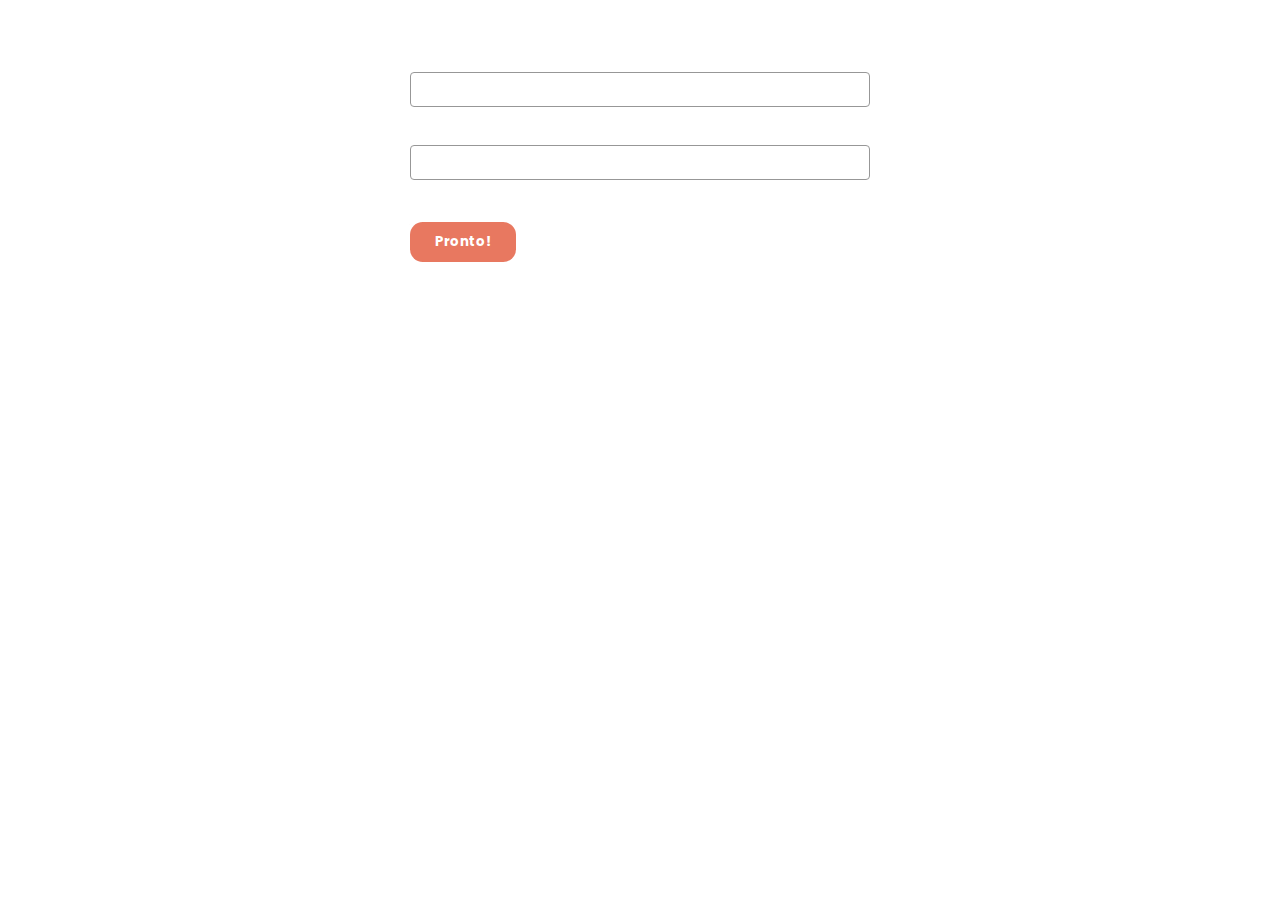
==== form.html @ 20d2c73d "form active campaign" ====
<!DOCTYPE html>
<html lang="en">
<head>
    <meta charset="UTF-8">
    <meta http-equiv="X-UA-Compatible" content="IE=edge">
    <meta name="viewport" content="width=device-width, initial-scale=1.0">
    <title>Document</title>
    <link href="https://fonts.googleapis.com/css2?family=Poppins:wght@300;400;700&display=swap" rel="stylesheet">
</head>
<body>
    <style>
        *{
            font-family: "Poppins", sans-serif !important;
        }
        label{
            color: #fff
        }
        .btn{
            border-radius: .8rem !important;
            padding: 10px 25px !important;
            border: 0;
            background-color: #e87860 !important;
            font-weight: bold !important;
            color: #fff !important;

        }
        .btn .btn-primary{
        }
        .btn span > img{
            width: 13px !important;
            margin-right: 10px !important;
        }

        #_form_1_ { font-size:14px; line-height:1.6; font-family:arial, helvetica, sans-serif; margin:0; }
        #_form_1_ * { outline:0; }
        ._form_hide { display:none; visibility:hidden; }
        ._form_show { display:block; visibility:visible; }
        #_form_1_._form-top { top:0; }
        #_form_1_._form-bottom { bottom:0; }
        #_form_1_._form-left { left:0; }
        #_form_1_._form-right { right:0; }
        #_form_1_ input[type="text"],#_form_1_ input[type="date"],#_form_1_ textarea { padding:6px; height:auto; border:#979797 1px solid; border-radius:4px; color:#000 !important; font-size:14px; -webkit-box-sizing:border-box; -moz-box-sizing:border-box; box-sizing:border-box; }
        #_form_1_ textarea { resize:none; }
        
        #_form_1_ ._close-icon { cursor:pointer; background-image:url('https://d226aj4ao1t61q.cloudfront.net/esfkyjh1u_forms-close-dark.png'); background-repeat:no-repeat; background-size:14.2px 14.2px; position:absolute; display:block; top:11px; right:9px; overflow:hidden; width:16.2px; height:16.2px; }
        #_form_1_ ._close-icon:before { position:relative; }
        #_form_1_ ._form-body { margin-bottom:30px; }
        #_form_1_ ._form-image-left { width:150px; float:left; }
        #_form_1_ ._form-content-right { margin-left:164px; }
        #_form_1_ ._form-branding { color:#fff; font-size:10px; clear:both; text-align:left; margin-top:30px; font-weight:100; }
        #_form_1_ ._form-branding ._logo { display:block; width:130px; height:14px; margin-top:6px; background-image:url('https://d226aj4ao1t61q.cloudfront.net/hh9ujqgv5_aclogo_li.png'); background-size:130px auto; background-repeat:no-repeat; }
        #_form_1_ .form-sr-only { position:absolute; width:1px; height:1px; padding:0; margin:-1px; overflow:hidden; clip:rect(0, 0, 0, 0); border:0; }
        #_form_1_ ._form-label,#_form_1_ ._form_element ._form-label { font-weight:bold; margin-bottom:5px; display:block; }
        #_form_1_._dark ._form-branding { color:#333; }
        #_form_1_._dark ._form-branding ._logo { background-image:url('https://d226aj4ao1t61q.cloudfront.net/jftq2c8s_aclogo_dk.png'); }
        #_form_1_ ._form_element { position:relative; margin-bottom:10px; font-size:0; max-width:100%; }
        #_form_1_ ._form_element * { font-size:14px; }
        #_form_1_ ._form_element._clear { clear:both; width:100%; float:none; }
        #_form_1_ ._form_element._clear:after { clear:left; }
        #_form_1_ ._form_element input[type="text"],#_form_1_ ._form_element input[type="date"],#_form_1_ ._form_element select,#_form_1_ ._form_element textarea:not(.g-recaptcha-response) { display:block; width:100%; -webkit-box-sizing:border-box; -moz-box-sizing:border-box; box-sizing:border-box; font-family:inherit; }
        #_form_1_ ._field-wrapper { position:relative; }
        #_form_1_ ._inline-style { float:left; }
        #_form_1_ ._inline-style input[type="text"] { width:150px; }
        #_form_1_ ._inline-style:not(._clear) + ._inline-style:not(._clear) { margin-left:20px; }
        #_form_1_ ._form_element img._form-image { max-width:100%; }
        #_form_1_ ._form_element ._form-fieldset { border:0; padding:0.01em 0 0 0; margin:0; min-width:0; }
        #_form_1_ ._clear-element { clear:left; }
        #_form_1_ ._full_width { width:100%; }
        #_form_1_ ._form_full_field { display:block; width:100%; margin-bottom:10px; }
        #_form_1_ input[type="text"]._has_error,#_form_1_ textarea._has_error { border:#f37c7b 1px solid; }
        #_form_1_ input[type="checkbox"]._has_error { outline:#f37c7b 1px solid; }
        #_form_1_ ._error { display:block; position:absolute; font-size:14px; z-index:10000001; }
        #_form_1_ ._error._above { padding-bottom:4px; bottom:39px; right:0; }
        #_form_1_ ._error._below { padding-top:4px; top:100%; right:0; }
        #_form_1_ ._error._above ._error-arrow { bottom:0; right:15px; border-left:5px solid transparent; border-right:5px solid transparent; border-top:5px solid #f37c7b; }
        #_form_1_ ._error._below ._error-arrow { top:0; right:15px; border-left:5px solid transparent; border-right:5px solid transparent; border-bottom:5px solid #f37c7b; }
        #_form_1_ ._error-inner { padding:8px 12px; background-color:#f37c7b; font-size:14px; font-family:arial, sans-serif; color:#fff; text-align:center; text-decoration:none; -webkit-border-radius:4px; -moz-border-radius:4px; border-radius:4px; }
        #_form_1_ ._error-inner._form_error { margin-bottom:5px; text-align:left; }
        #_form_1_ ._button-wrapper ._error-inner._form_error { position:static; }
        #_form_1_ ._error-inner._no_arrow { margin-bottom:10px; }
        #_form_1_ ._error-arrow { position:absolute; width:0; height:0; }
        #_form_1_ ._error-html { margin-bottom:10px; }
        .pika-single { z-index:10000001 !important; }
        #_form_1_ input[type="text"].datetime_date { width:69%; display:inline; }
        #_form_1_ select.datetime_time { width:29%; display:inline; height:32px; }
        #_form_1_ input[type="date"].datetime_date { width:69%; display:inline-flex; }
        #_form_1_ input[type="time"].datetime_time { width:29%; display:inline-flex; }
        @media all and (min-width:320px) and (max-width:667px) { ::-webkit-scrollbar { display:none; }
        #_form_1_ { margin:0; width:100%; min-width:100%; max-width:100%; box-sizing:border-box; }
        #_form_1_ * { -webkit-box-sizing:border-box; -moz-box-sizing:border-box; box-sizing:border-box; font-size:1em; }
        #_form_1_ ._form-content { margin:0; width:100%; }
        #_form_1_ ._form-inner { display:block; min-width:100%; }
        #_form_1_ ._form-title,#_form_1_ ._inline-style { margin-top:0; margin-right:0; margin-left:0; }
        #_form_1_ ._form-title { font-size:1.2em; }
        #_form_1_ ._form_element { margin:0 0 20px; padding:0; width:100%; }
        #_form_1_ ._form-element,#_form_1_ ._inline-style,#_form_1_ input[type="text"],#_form_1_ label,#_form_1_ p,#_form_1_ textarea:not(.g-recaptcha-response) { float:none; display:block; width:100%; }
        #_form_1_ ._row._checkbox-radio label { display:inline; }
        #_form_1_ ._row,#_form_1_ p,#_form_1_ label { margin-bottom:0.7em; width:100%; }
        #_form_1_ ._row input[type="checkbox"],#_form_1_ ._row input[type="radio"] { margin:0 !important; vertical-align:middle !important; }
        #_form_1_ ._row input[type="checkbox"] + span label { display:inline; }
        #_form_1_ ._row span label { margin:0 !important; width:initial !important; vertical-align:middle !important; }
        #_form_1_ ._form-image { max-width:100%; height:auto !important; }
        #_form_1_ input[type="text"] { padding-left:10px; padding-right:10px; font-size:16px; line-height:1.3em; -webkit-appearance:none; }
        #_form_1_ input[type="radio"],#_form_1_ input[type="checkbox"] { display:inline-block; width:1.3em; height:1.3em; font-size:1em; margin:0 0.3em 0 0; vertical-align:baseline; }
        #_form_1_ button[type="submit"] { padding:20px; font-size:1.5em; }
        #_form_1_ ._inline-style { margin:20px 0 0 !important; }
    }
    #_form_1_ { position:relative; text-align:left; margin:25px auto 0; padding:20px; -webkit-box-sizing:border-box; -moz-box-sizing:border-box; box-sizing:border-box; *zoom:1; border:0px solid #b0b0b0 !important; max-width:500px; -moz-border-radius:0px !important; -webkit-border-radius:0px !important; border-radius:0px !important; color:#000 !important; }
    #_form_1_._inline-form,#_form_1_._inline-form ._form-content,#_form_1_._inline-form input,#_form_1_._inline-form ._submit { font-family:"IBM Plex Sans", Helvetica, sans-serif, 'IBM Plex Sans', arial, sans-serif; }
    #_form_1_ ._form-title { font-size:22px; line-height:22px; font-weight:600; margin-bottom:0; }
    #_form_1_:before,#_form_1_:after { content:" "; display:table; }
    #_form_1_:after { clear:both; }
    #_form_1_._inline-style { width:auto; display:inline-block; }
    #_form_1_._inline-style input[type="text"],#_form_1_._inline-style input[type="date"] { padding:10px 12px; }
    #_form_1_._inline-style button._inline-style { position:relative; top:27px; }
    #_form_1_._inline-style p { margin:0; }
    #_form_1_._inline-style ._button-wrapper { position:relative; margin:27px 12.5px 0 20px; }
    #_form_1_ ._form-thank-you { position:relative; left:0; right:0; text-align:center; font-size:18px;font-weight: bold; color: #fff; }
    @media all and (min-width:320px) and (max-width:667px) { #_form_1_._inline-form._inline-style ._inline-style._button-wrapper { margin-top:20px !important; margin-left:0 !important; }
}
</style>
<link href="https://fonts.googleapis.com/css2?family=Lato&family=Montserrat&family=Roboto&display=swap" rel="stylesheet">
<form method="POST" action="https://codeskills.activehosted.com/proc.php" id="_form_1_" class="_form _form_1 _inline-form  _dark" novalidate>
    <input type="hidden" name="u" value="1" />
    <input type="hidden" name="f" value="1" />
    <input type="hidden" name="s" />
    <input type="hidden" name="c" value="0" />
    <input type="hidden" name="m" value="0" />
    <input type="hidden" name="act" value="sub" />
    <input type="hidden" name="v" value="2" />
    <input type="hidden" name="or" value="b1d50fea7991532b3854459f79709087" />
    <div class="_form-content">
        <div class="_form_element _x18307885 _full_width " >
            <label for="fullname" class="_form-label">
                Seu nome*
            </label>
            <div class="_field-wrapper">
                <input type="text" id="fullname" name="fullname" placeholder="" required/>
            </div>
            <!--  This STARTS the Custom Objects section  -->
        </div>
        <div class="_form_element _x28149678 _full_width " >
            <label for="email" class="_form-label">
                E-mail*
            </label>
            <div class="_field-wrapper">
                <input type="text" id="email" name="email" placeholder="" required/>
            </div>
            <!--  This STARTS the Custom Objects section  -->
        </div>
        <div class="_form_element _x31408957 _full_width " >
            <label for="ls" class="_form-label">
                Você é um bot?*
            </label>
            <div class="g-recaptcha" data-sitekey="6LcwIw8TAAAAACP1ysM08EhCgzd6q5JAOUR1a0Go">
            </div>
        </div>
        <div class="_button-wrapper _full_width">
            <button id="_form_1_submit" class="btn btn-primary _submit" type="submit">
                Pronto!
            </button>
        </div>
        <div class="_clear-element">
        </div>
    </div>
    <div class="_form-thank-you" style="display:none;">
    </div>
</form><script type="text/javascript">
    window.cfields = [];
    window._show_thank_you = function(id, message, trackcmp_url, email) {
        var form = document.getElementById('_form_' + id + '_'), thank_you = form.querySelector('._form-thank-you');
        form.querySelector('._form-content').style.display = 'none';
        thank_you.innerHTML = message;
        thank_you.style.display = 'block';
        const vgoAlias = typeof visitorGlobalObjectAlias === 'undefined' ? 'vgo' : visitorGlobalObjectAlias;
        var visitorObject = window[vgoAlias];
        if (email && typeof visitorObject !== 'undefined') {
            visitorObject('setEmail', email);
            visitorObject('update');
        } else if (typeof(trackcmp_url) != 'undefined' && trackcmp_url) {
            // Site tracking URL to use after inline form submission.
            _load_script(trackcmp_url);
        }
        if (typeof window._form_callback !== 'undefined') window._form_callback(id);
    };
    window._show_error = function(id, message, html) {
        var form = document.getElementById('_form_' + id + '_'), err = document.createElement('div'), button = form.querySelector('button'), old_error = form.querySelector('._form_error');
        if (old_error) old_error.parentNode.removeChild(old_error);
        err.innerHTML = message;
        err.className = '_error-inner _form_error _no_arrow';
        var wrapper = document.createElement('div');
        wrapper.className = '_form-inner';
        wrapper.appendChild(err);
        button.parentNode.insertBefore(wrapper, button);
        document.querySelector('[id^="_form"][id$="_submit"]').disabled = false;
        if (html) {
            var div = document.createElement('div');
            div.className = '_error-html';
            div.innerHTML = html;
            err.appendChild(div);
        }
    };
    window._load_script = function(url, callback) {
        var head = document.querySelector('head'), script = document.createElement('script'), r = false;
        script.type = 'text/javascript';
        script.charset = 'utf-8';
        script.src = url;
        if (callback) {
            script.onload = script.onreadystatechange = function() {
                if (!r && (!this.readyState || this.readyState == 'complete')) {
                    r = true;
                    callback();
                }
            };
        }
        head.appendChild(script);
    };
    (function() {
        if (window.location.search.search("excludeform") !== -1) return false;
        var getCookie = function(name) {
            var match = document.cookie.match(new RegExp('(^|; )' + name + '=([^;]+)'));
            return match ? match[2] : null;
        }
        var setCookie = function(name, value) {
            var now = new Date();
            var time = now.getTime();
            var expireTime = time + 1000 * 60 * 60 * 24 * 365;
            now.setTime(expireTime);
            document.cookie = name + '=' + value + '; expires=' + now + ';path=/';
        }
        var addEvent = function(element, event, func) {
            if (element.addEventListener) {
                element.addEventListener(event, func);
            } else {
                var oldFunc = element['on' + event];
                element['on' + event] = function() {
                    oldFunc.apply(this, arguments);
                    func.apply(this, arguments);
                };
            }
        }
        var _removed = false;
        var form_to_submit = document.getElementById('_form_1_');
        var allInputs = form_to_submit.querySelectorAll('input, select, textarea'), tooltips = [], submitted = false;
        
        var getUrlParam = function(name) {
            var params = new URLSearchParams(window.location.search);
            return params.get(name) || false;
        };
        
        for (var i = 0; i < allInputs.length; i++) {
            var regexStr = "field\\[(\\d+)\\]";
            var results = new RegExp(regexStr).exec(allInputs[i].name);
            if (results != undefined) {
                allInputs[i].dataset.name = window.cfields[results[1]];
            } else {
                allInputs[i].dataset.name = allInputs[i].name;
            }
            var fieldVal = getUrlParam(allInputs[i].dataset.name);
            
            if (fieldVal) {
                if (allInputs[i].dataset.autofill === "false") {
                    continue;
                }
                if (allInputs[i].type == "radio" || allInputs[i].type == "checkbox") {
                    if (allInputs[i].value == fieldVal) {
                        allInputs[i].checked = true;
                    }
                } else {
                    allInputs[i].value = fieldVal;
                }
            }
        }
        
        var remove_tooltips = function() {
            for (var i = 0; i < tooltips.length; i++) {
                tooltips[i].tip.parentNode.removeChild(tooltips[i].tip);
            }
            tooltips = [];
        };
        var remove_tooltip = function(elem) {
            for (var i = 0; i < tooltips.length; i++) {
                if (tooltips[i].elem === elem) {
                    tooltips[i].tip.parentNode.removeChild(tooltips[i].tip);
                    tooltips.splice(i, 1);
                    return;
                }
            }
        };
        var create_tooltip = function(elem, text) {
            var tooltip = document.createElement('div'), arrow = document.createElement('div'), inner = document.createElement('div'), new_tooltip = {};
            if (elem.type != 'radio' && elem.type != 'checkbox') {
                tooltip.className = '_error';
                arrow.className = '_error-arrow';
                inner.className = '_error-inner';
                inner.innerHTML = text;
                tooltip.appendChild(arrow);
                tooltip.appendChild(inner);
                elem.parentNode.appendChild(tooltip);
            } else {
                tooltip.className = '_error-inner _no_arrow';
                tooltip.innerHTML = text;
                elem.parentNode.insertBefore(tooltip, elem);
                new_tooltip.no_arrow = true;
            }
            new_tooltip.tip = tooltip;
            new_tooltip.elem = elem;
            tooltips.push(new_tooltip);
            return new_tooltip;
        };
        var resize_tooltip = function(tooltip) {
            var rect = tooltip.elem.getBoundingClientRect();
            var doc = document.documentElement, scrollPosition = rect.top - ((window.pageYOffset || doc.scrollTop)  - (doc.clientTop || 0));
            if (scrollPosition < 40) {
                tooltip.tip.className = tooltip.tip.className.replace(/ ?(_above|_below) ?/g, '') + ' _below';
            } else {
                tooltip.tip.className = tooltip.tip.className.replace(/ ?(_above|_below) ?/g, '') + ' _above';
            }
        };
        var resize_tooltips = function() {
            if (_removed) return;
            for (var i = 0; i < tooltips.length; i++) {
                if (!tooltips[i].no_arrow) resize_tooltip(tooltips[i]);
            }
        };
        var validate_field = function(elem, remove) {
            var tooltip = null, value = elem.value, no_error = true;
            remove ? remove_tooltip(elem) : false;
            if (elem.type != 'checkbox') elem.className = elem.className.replace(/ ?_has_error ?/g, '');
            if (elem.getAttribute('required') !== null) {
                if (elem.type == 'radio' || (elem.type == 'checkbox' && /any/.test(elem.className))) {
                    var elems = form_to_submit.elements[elem.name];
                    if (!(elems instanceof NodeList || elems instanceof HTMLCollection) || elems.length <= 1) {
                        no_error = elem.checked;
                    }
                    else {
                        no_error = false;
                        for (var i = 0; i < elems.length; i++) {
                            if (elems[i].checked) no_error = true;
                        }
                    }
                    if (!no_error) {
                        tooltip = create_tooltip(elem, "Please select an option.");
                    }
                } else if (elem.type =='checkbox') {
                    var elems = form_to_submit.elements[elem.name], found = false, err = [];
                    no_error = true;
                    for (var i = 0; i < elems.length; i++) {
                        if (elems[i].getAttribute('required') === null) continue;
                        if (!found && elems[i] !== elem) return true;
                        found = true;
                        elems[i].className = elems[i].className.replace(/ ?_has_error ?/g, '');
                        if (!elems[i].checked) {
                            no_error = false;
                            elems[i].className = elems[i].className + ' _has_error';
                            err.push("Checking %s is required".replace("%s", elems[i].value));
                        }
                    }
                    if (!no_error) {
                        tooltip = create_tooltip(elem, err.join('<br/>'));
                    }
                } else if (elem.tagName == 'SELECT') {
                    var selected = true;
                    if (elem.multiple) {
                        selected = false;
                        for (var i = 0; i < elem.options.length; i++) {
                            if (elem.options[i].selected) {
                                selected = true;
                                break;
                            }
                        }
                    } else {
                        for (var i = 0; i < elem.options.length; i++) {
                            if (elem.options[i].selected && (!elem.options[i].value || (elem.options[i].value.match(/\n/g)))) {
                                selected = false;
                            }
                        }
                    }
                    if (!selected) {
                        elem.className = elem.className + ' _has_error';
                        no_error = false;
                        tooltip = create_tooltip(elem, "Please select an option.");
                    }
                } else if (value === undefined || value === null || value === '') {
                    elem.className = elem.className + ' _has_error';
                    no_error = false;
                    tooltip = create_tooltip(elem, "This field is required.");
                }
            }
            if (no_error && elem.name == 'email') {
                if (!value.match(/^[\+_a-z0-9-'&=]+(\.[\+_a-z0-9-']+)*@[a-z0-9-]+(\.[a-z0-9-]+)*(\.[a-z]{2,})$/i)) {
                    elem.className = elem.className + ' _has_error';
                    no_error = false;
                    tooltip = create_tooltip(elem, "Enter a valid email address.");
                }
            }
            if (no_error && /date_field/.test(elem.className)) {
                if (!value.match(/^\d\d\d\d-\d\d-\d\d$/)) {
                    elem.className = elem.className + ' _has_error';
                    no_error = false;
                    tooltip = create_tooltip(elem, "Enter a valid date.");
                }
            }
            tooltip ? resize_tooltip(tooltip) : false;
            return no_error;
        };
        var needs_validate = function(el) {
            if(el.getAttribute('required') !== null){
                return true
            }
            if(el.name === 'email' && el.value !== ""){
                return true
            }
            return false
        };
        var validate_form = function(e) {
            var err = form_to_submit.querySelector('._form_error'), no_error = true;
            if (!submitted) {
                submitted = true;
                for (var i = 0, len = allInputs.length; i < len; i++) {
                    var input = allInputs[i];
                    if (needs_validate(input)) {
                        if (input.type == 'text' || input.type == 'number' || input.type == 'time') {
                            addEvent(input, 'blur', function() {
                                this.value = this.value.trim();
                                validate_field(this, true);
                            });
                            addEvent(input, 'input', function() {
                                validate_field(this, true);
                            });
                        } else if (input.type == 'radio' || input.type == 'checkbox') {
                            (function(el) {
                                var radios = form_to_submit.elements[el.name];
                                for (var i = 0; i < radios.length; i++) {
                                    addEvent(radios[i], 'click', function() {
                                        validate_field(el, true);
                                    });
                                }
                            })(input);
                        } else if (input.tagName == 'SELECT') {
                            addEvent(input, 'change', function() {
                                validate_field(this, true);
                            });
                        } else if (input.type == 'textarea'){
                            addEvent(input, 'input', function() {
                                validate_field(this, true);
                            });
                        }
                    }
                }
            }
            remove_tooltips();
            for (var i = 0, len = allInputs.length; i < len; i++) {
                var elem = allInputs[i];
                if (needs_validate(elem)) {
                    if (elem.tagName.toLowerCase() !== "select") {
                        elem.value = elem.value.trim();
                    }
                    validate_field(elem) ? true : no_error = false;
                }
            }
            if (!no_error && e) {
                e.preventDefault();
            }
            resize_tooltips();
            return no_error;
        };
        addEvent(window, 'resize', resize_tooltips);
        addEvent(window, 'scroll', resize_tooltips);
        window['recaptcha_callback'] = function() {
            // Get all recaptchas in the DOM (there may be more than one form on the page).
            var recaptchas = document.getElementsByClassName("g-recaptcha");
            for (var i in recaptchas) {
                // Set the recaptcha element ID, so the recaptcha can be applied to each element.
                var recaptcha_id = "recaptcha_" + i;
                recaptchas[i].id = recaptcha_id;
                var el = document.getElementById(recaptcha_id);
                if (el != null) {
                    var sitekey = el.getAttribute("data-sitekey");
                    var stoken = el.getAttribute("data-stoken");
                    grecaptcha.render(recaptcha_id, {"sitekey":sitekey,"stoken":stoken});
                }
            }
        };  _load_script("//www.google.com/recaptcha/api.js?onload=recaptcha_callback&render=explicit");
        var _form_serialize = function(form){if(!form||form.nodeName!=="FORM"){return }var i,j,q=[];for(i=0;i<form.elements.length;i++){if(form.elements[i].name===""){continue}switch(form.elements[i].nodeName){case"INPUT":switch(form.elements[i].type){case"text":case"number":case"date":case"time":case"hidden":case"password":case"button":case"reset":case"submit":q.push(form.elements[i].name+"="+encodeURIComponent(form.elements[i].value));break;case"checkbox":case"radio":if(form.elements[i].checked){q.push(form.elements[i].name+"="+encodeURIComponent(form.elements[i].value))}break;case"file":break}break;case"TEXTAREA":q.push(form.elements[i].name+"="+encodeURIComponent(form.elements[i].value));break;case"SELECT":switch(form.elements[i].type){case"select-one":q.push(form.elements[i].name+"="+encodeURIComponent(form.elements[i].value));break;case"select-multiple":for(j=0;j<form.elements[i].options.length;j++){if(form.elements[i].options[j].selected){q.push(form.elements[i].name+"="+encodeURIComponent(form.elements[i].options[j].value))}}break}break;case"BUTTON":switch(form.elements[i].type){case"reset":case"submit":case"button":q.push(form.elements[i].name+"="+encodeURIComponent(form.elements[i].value));break}break}}return q.join("&")};
        var form_submit = function(e) {
            e.preventDefault();
            if (validate_form()) {
                // use this trick to get the submit button & disable it using plain javascript
                document.querySelector('#_form_1_submit').disabled = true;
                var serialized = _form_serialize(document.getElementById('_form_1_')).replace(/%0A/g, '\\n');
                var err = form_to_submit.querySelector('._form_error');
                err ? err.parentNode.removeChild(err) : false;
                _load_script('https://codeskills.activehosted.com/proc.php?' + serialized + '&jsonp=true');
            }
            return false;
        };
        addEvent(form_to_submit, 'submit', form_submit);
    })();
    
</script>
</body>
</html>
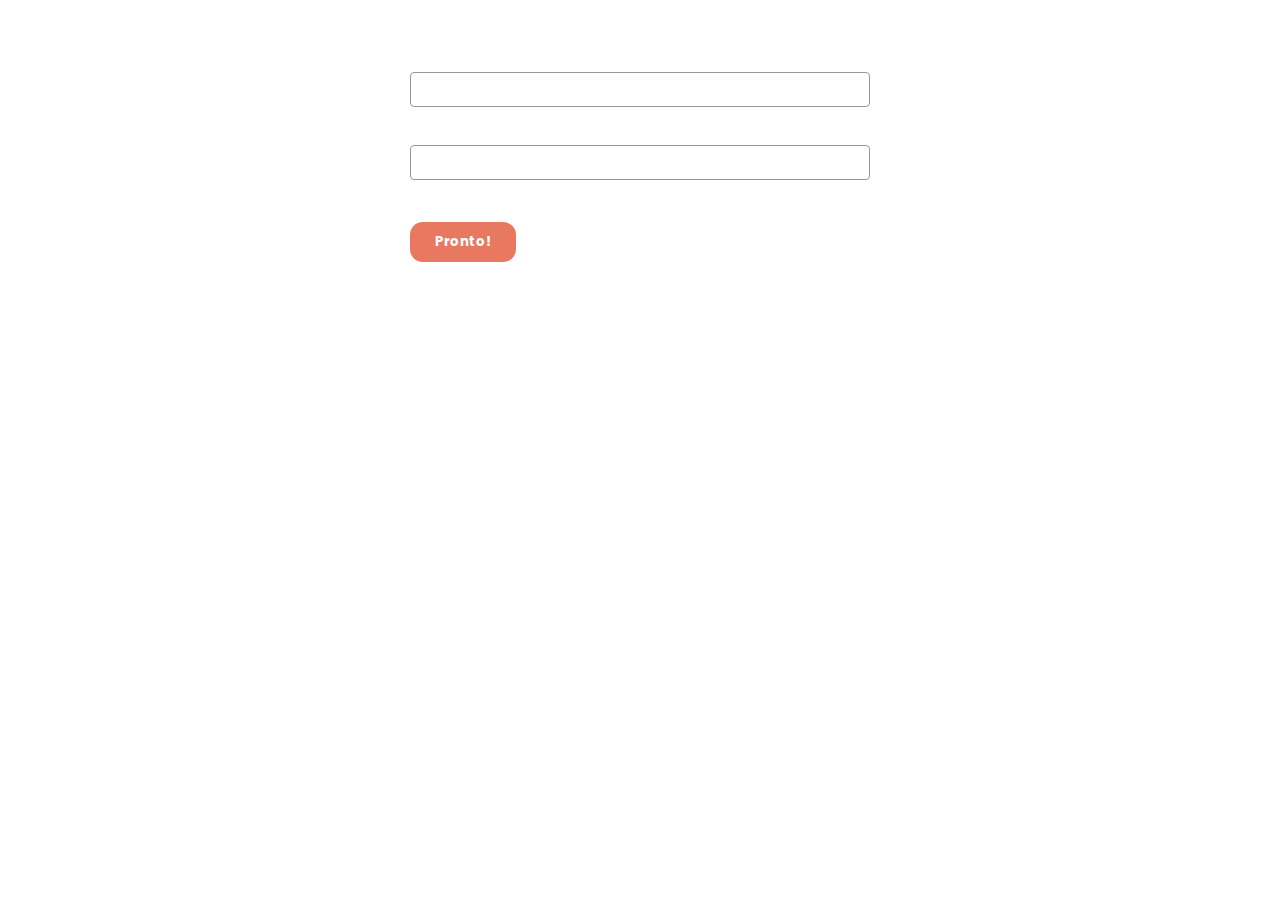
==== commit e63c69e2: "metatags and firs end" ====
--- a/form.html
+++ b/form.html
@@ -6,6 +6,7 @@
     <meta name="viewport" content="width=device-width, initial-scale=1.0">
     <title>Document</title>
     <link href="https://fonts.googleapis.com/css2?family=Poppins:wght@300;400;700&display=swap" rel="stylesheet">
+    <meta name="robots" content="noindex" />
 </head>
 <body>
     <style>
